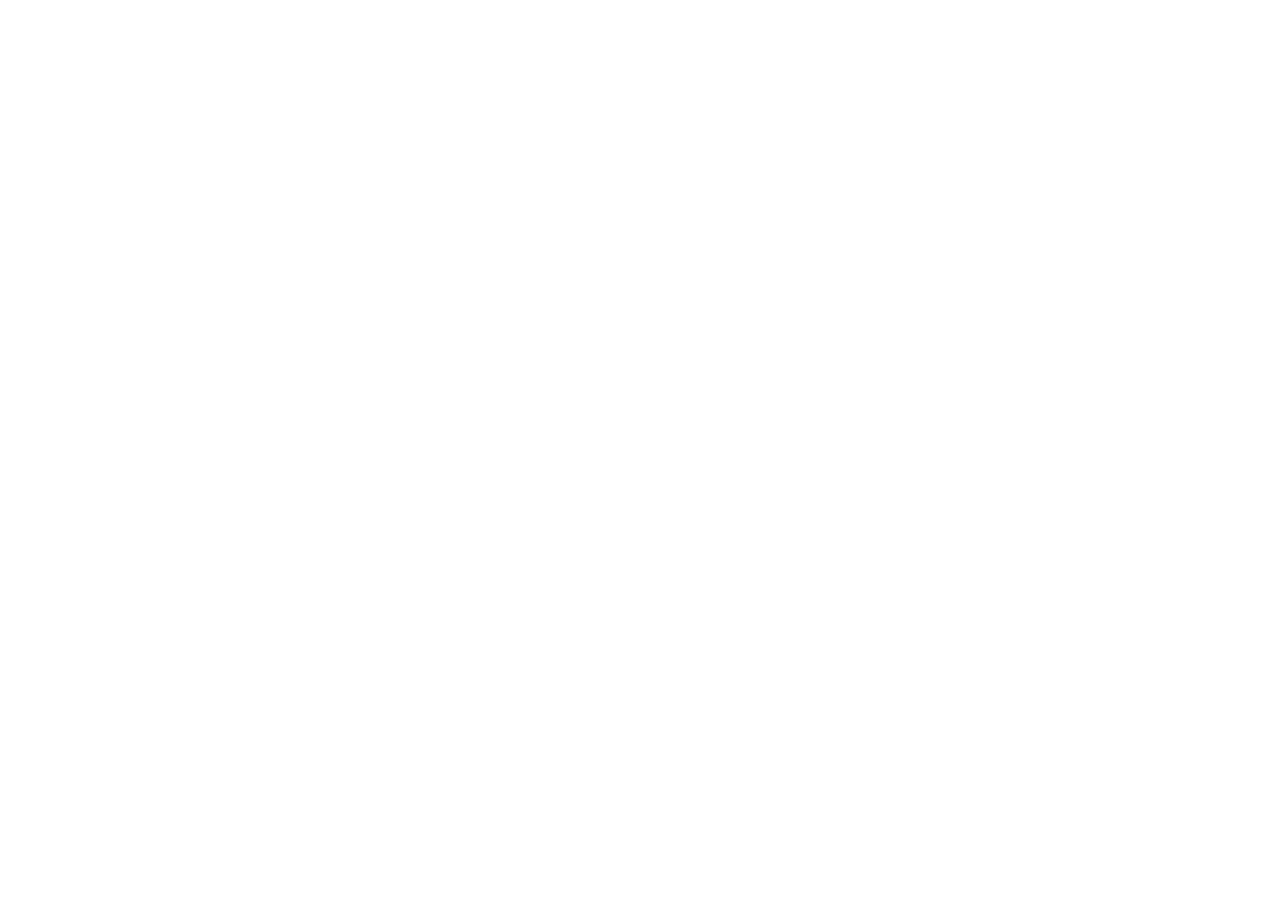
==== index.html @ e38ead63 "first commit and upload" ====
<!DOCTYPE html>
<html lang="en">
<head>
    <meta charset="UTF-8">
    <meta name="viewport" content="width=device-width, initial-scale=1.0">
    <link href="https://cdn.jsdelivr.net/npm/bootstrap@5.3.0/dist/css/bootstrap.min.css" rel="stylesheet" integrity="sha384-9ndCyUaIbzAi2FUVXJi0CjmCapSmO7SnpJef0486qhLnuZ2cdeRhO02iuK6FUUVM" crossorigin="anonymous">
    <script src="https://cdn.jsdelivr.net/npm/bootstrap@5.3.0/dist/js/bootstrap.bundle.min.js" integrity="sha384-geWF76RCwLtnZ8qwWowPQNguL3RmwHVBC9FhGdlKrxdiJJigb/j/68SIy3Te4Bkz" crossorigin="anonymous"></script>
    <link href="./css/mystyle.css" type="text/css" rel="stylesheet">
    <script src="./js/main.js"></script>
    <title>Welcome</title>
</head>
<body>
    
</body>
</html>
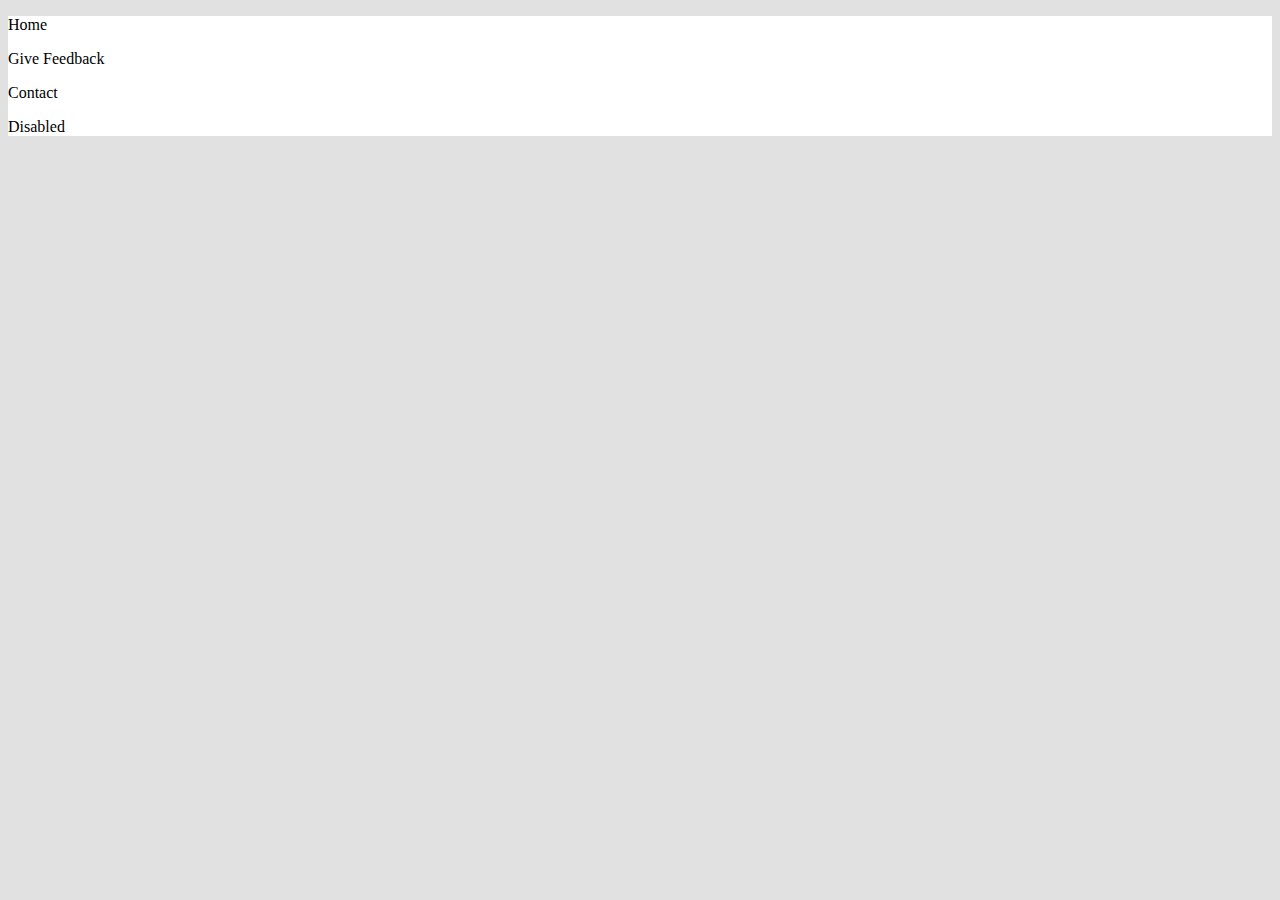
==== commit ee65d8e1: "implementing header and footer" ====
--- a/index.html
+++ b/index.html
@@ -10,6 +10,32 @@
     <title>Welcome</title>
 </head>
 <body>
+
+        <div class="container header">
+            <div class="row justify-content-center align-items-center">
+
+                <div class="col float-left">
+                    <p></p>
+                    <p>Home</p>
+                </div>
+
+                <div class="col center">
+                    <p></p>
+                    <p>Give Feedback</p>
+                </div>
+
+                <div class="col center">
+                    <p></p>
+                    <p>Contact</p>
+                </div>
+
+                <div class="col float-right align_right">
+                    <p></p>
+                    <p>Disabled</p>
+                </div>
+
+            </div>
+        </div>
     
 </body>
 </html>--- a/css/mystyle.css
+++ b/css/mystyle.css
@@ -0,0 +1,27 @@
+body
+{
+    background-color: rgb(225, 225, 225);
+}
+
+.header
+{
+    position: sticky;
+    top: 0;
+    background-color: white;
+    z-index: 100;
+}
+
+.text_align_right
+{
+    text-align: right;
+}
+
+.text_align_left
+{
+    text-align: left;
+}
+
+.text_align_center
+{
+    text-align: center;
+}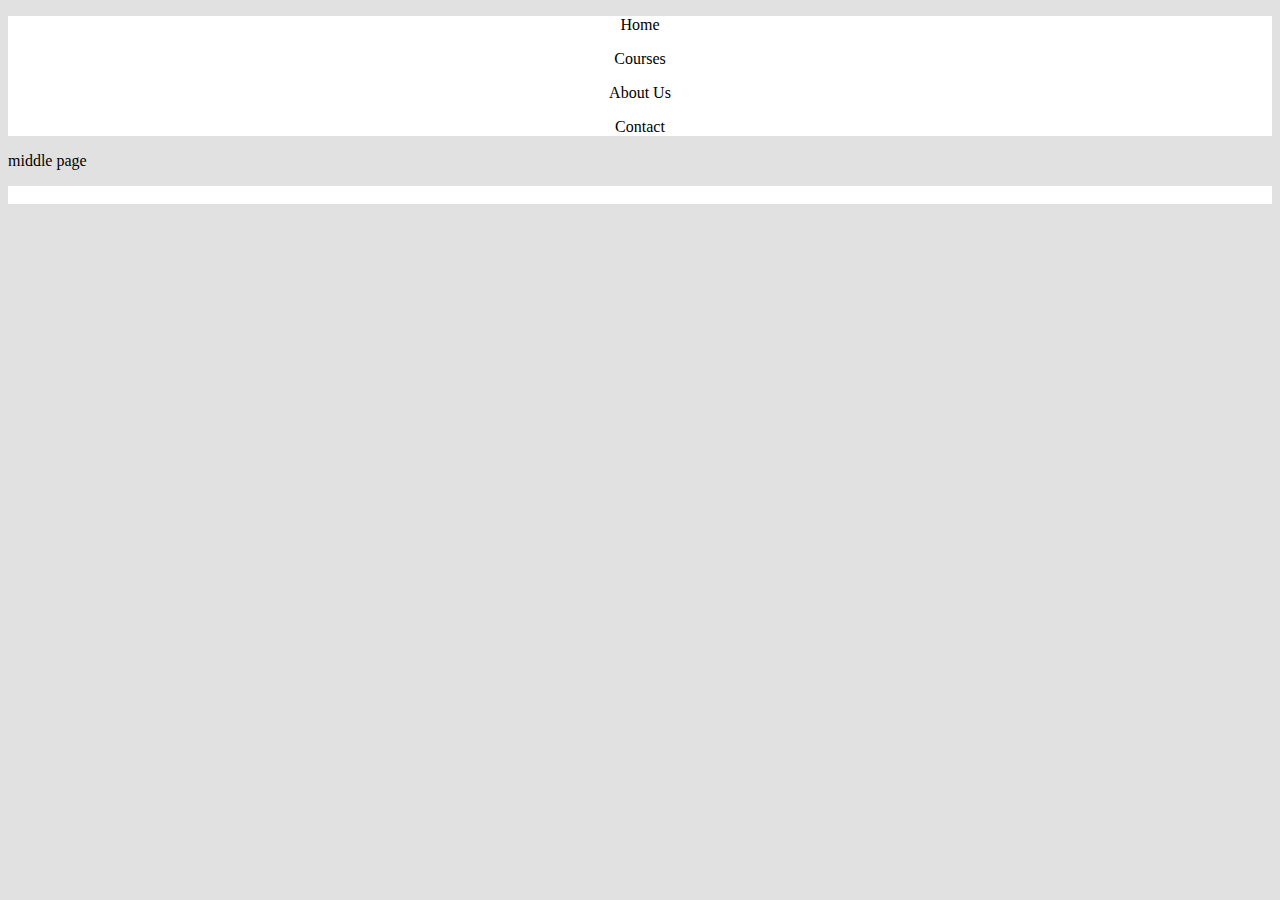
==== commit a4be25d1: "further changes" ====
--- a/index.html
+++ b/index.html
@@ -11,8 +11,9 @@
 </head>
 <body>
 
-        <div class="container header">
-            <div class="row justify-content-center align-items-center">
+    <div class="header">
+        <div class="container">
+            <div class="row justify-content-center align-items-center text_align_center">
 
                 <div class="col float-left">
                     <p></p>
@@ -21,21 +22,40 @@
 
                 <div class="col center">
                     <p></p>
-                    <p>Give Feedback</p>
+                    <p>Courses</p>
                 </div>
 
                 <div class="col center">
                     <p></p>
-                    <p>Contact</p>
+                    <p>About Us</p>
                 </div>
 
-                <div class="col float-right align_right">
+                <div class="col float-right">
                     <p></p>
-                    <p>Disabled</p>
+                    <p>Contact</p>
                 </div>
 
             </div>
         </div>
+    </div>
+
+    <div>
+        <p>middle page</p>
+    </div>
+
+    <div class="footer">
+        <div class="container">
+            <div class="row justify-content-center align-items-center">
+                <div class="col">
+                    <p><br></p>
+                    <p></p>
+                </div>
+            </div>
+        </div>
+
+    </div>
+
+
     
 </body>
 </html>--- a/css/mystyle.css
+++ b/css/mystyle.css
@@ -8,6 +8,17 @@
     position: sticky;
     top: 0;
     background-color: white;
+    margin-bottom: auto;
+    z-index: 100;
+}
+
+.footer
+{
+    text-align:center;
+    position: sticky;
+    bottom: 0;
+    background-color: white;
+    margin-top: auto;
     z-index: 100;
 }
 
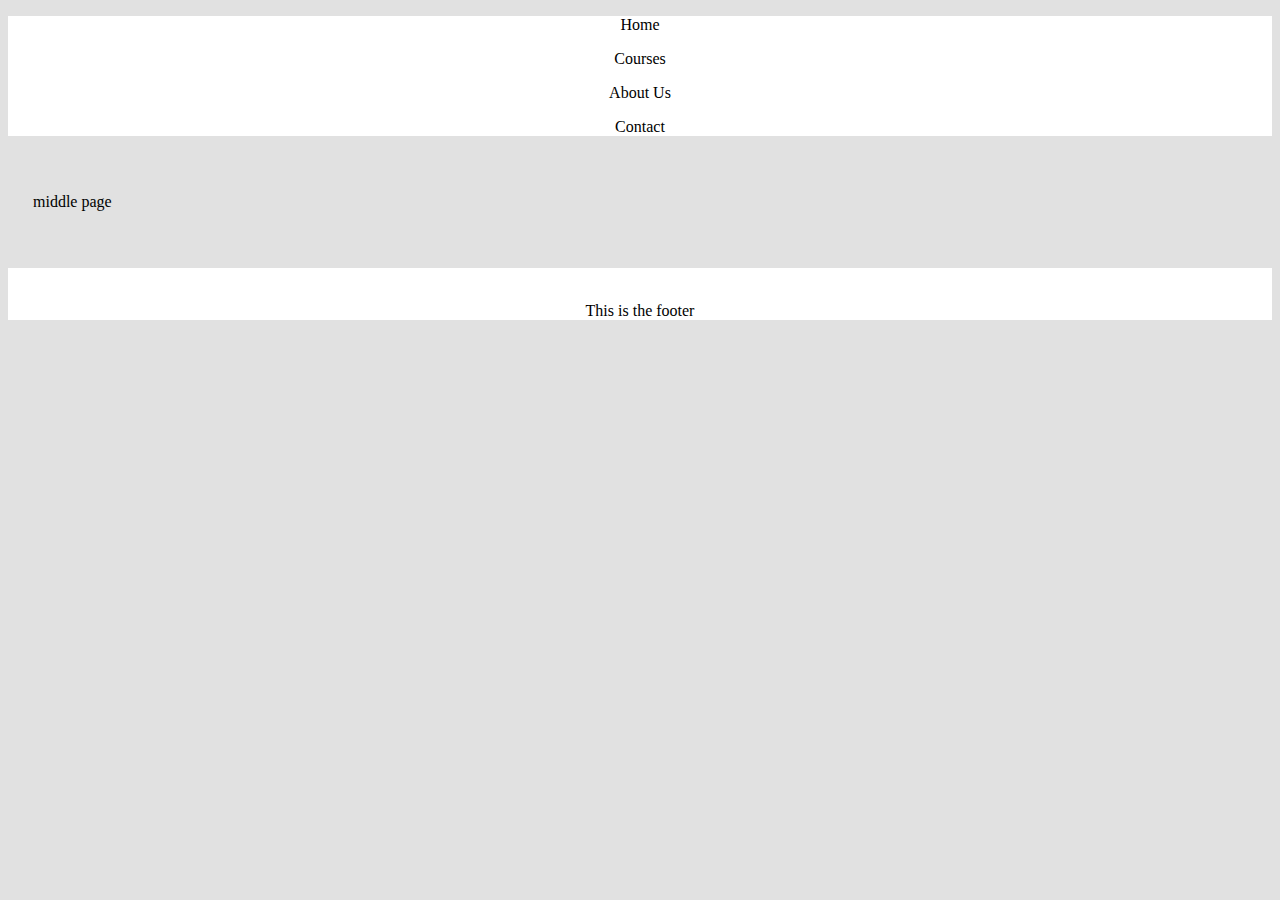
==== commit fd0f3d1d: "inserted first validation function" ====
--- a/index.html
+++ b/index.html
@@ -39,7 +39,7 @@
         </div>
     </div>
 
-    <div>
+    <div class="middle_page">
         <p>middle page</p>
     </div>
 
@@ -48,7 +48,7 @@
             <div class="row justify-content-center align-items-center">
                 <div class="col">
                     <p><br></p>
-                    <p></p>
+                    <p>This is the footer</p>
                 </div>
             </div>
         </div>
--- a/css/mystyle.css
+++ b/css/mystyle.css
@@ -35,4 +35,17 @@
 .text_align_center
 {
     text-align: center;
+}
+
+.alert-message
+{
+    color: red;
+    font-size: bold;
+}
+
+.middle_page
+{
+    height: 100%;
+    width: 100%;
+    padding: 25px;
 }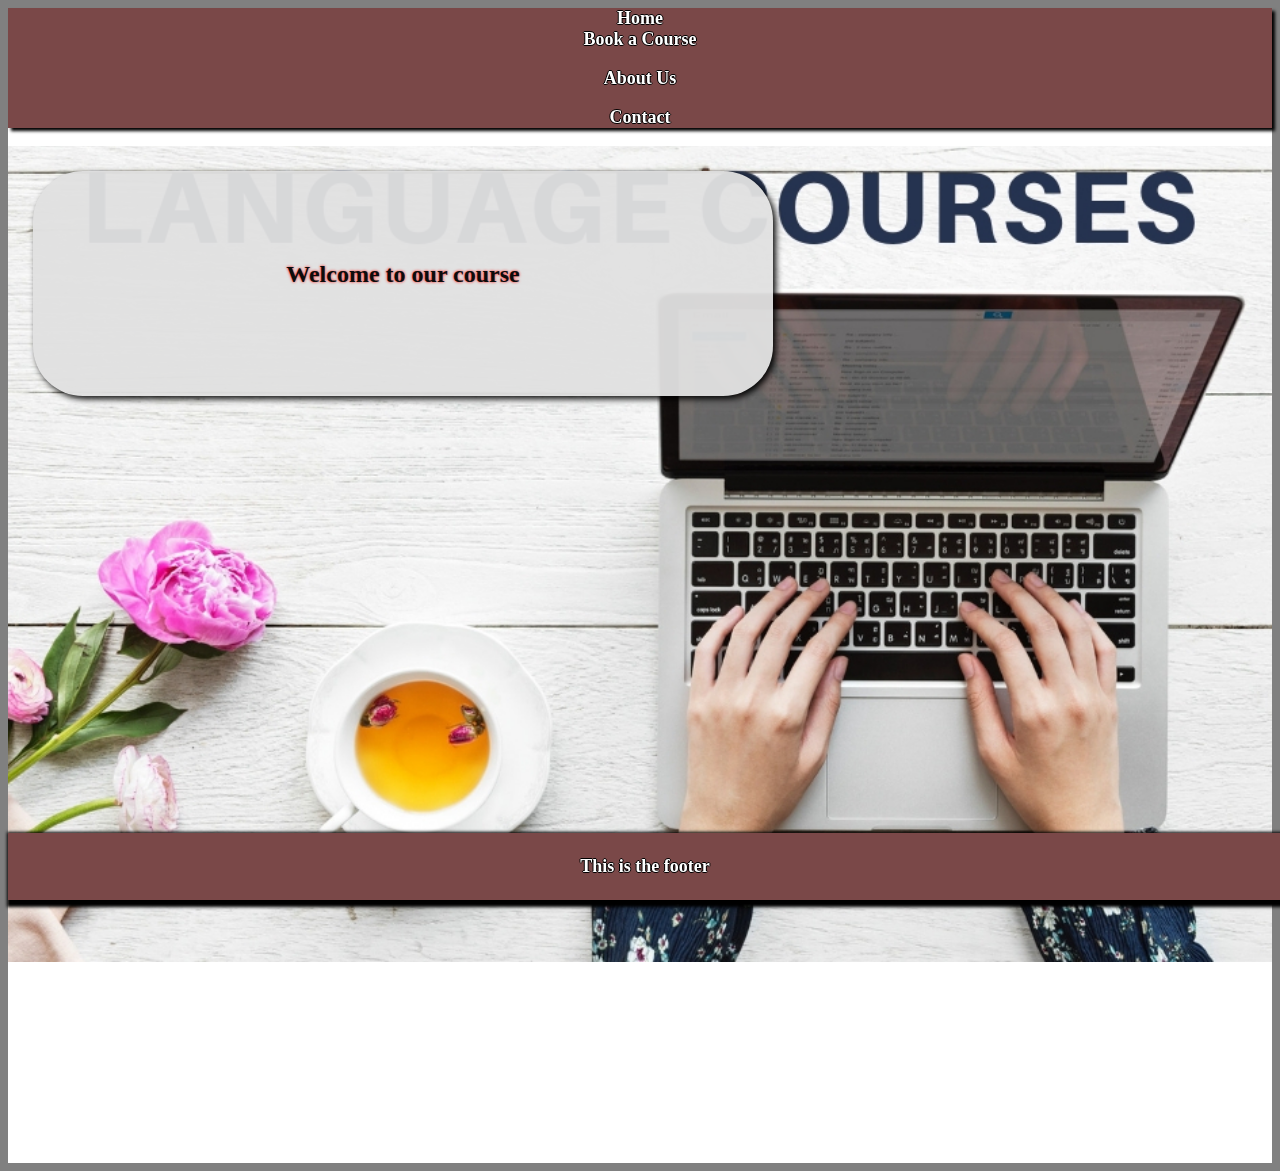
==== commit 7d6a9bba: "designed a lot of things" ====
--- a/index.html
+++ b/index.html
@@ -5,57 +5,57 @@
     <meta name="viewport" content="width=device-width, initial-scale=1.0">
     <link href="https://cdn.jsdelivr.net/npm/bootstrap@5.3.0/dist/css/bootstrap.min.css" rel="stylesheet" integrity="sha384-9ndCyUaIbzAi2FUVXJi0CjmCapSmO7SnpJef0486qhLnuZ2cdeRhO02iuK6FUUVM" crossorigin="anonymous">
     <script src="https://cdn.jsdelivr.net/npm/bootstrap@5.3.0/dist/js/bootstrap.bundle.min.js" integrity="sha384-geWF76RCwLtnZ8qwWowPQNguL3RmwHVBC9FhGdlKrxdiJJigb/j/68SIy3Te4Bkz" crossorigin="anonymous"></script>
-    <link href="./css/mystyle.css" type="text/css" rel="stylesheet">
-    <script src="./js/main.js"></script>
+    <link  rel="stylesheet" href="./css/mystyle.css" type="text/css">
     <title>Welcome</title>
 </head>
 <body>
+<div class="page">
 
     <div class="header">
         <div class="container">
             <div class="row justify-content-center align-items-center text_align_center">
 
                 <div class="col float-left">
-                    <p></p>
-                    <p>Home</p>
+                    <a href="./index.html" target="_self" title="Home" class="homelink">Home</a>
+                </div>
+
+                <div class="col center">
+                    <a href="./booking.html" target="_self" title="Book a Course" class="homelink">Book a Course</a>
                 </div>
 
                 <div class="col center">
                     <p></p>
-                    <p>Courses</p>
-                </div>
-
-                <div class="col center">
-                    <p></p>
-                    <p>About Us</p>
+                    <p class="homelink">About Us</p>
                 </div>
 
                 <div class="col float-right">
                     <p></p>
-                    <p>Contact</p>
+                    <p class="homelink">Contact</p>
                 </div>
 
             </div>
         </div>
     </div>
 
-    <div class="middle_page">
-        <p>middle page</p>
+    <div class="middle_page background-index">
+        <div class="container completion-form">
+            <div class="row justify-content-center align-items-center">
+            <h2 class="text_align_center">Welcome to our course</h2><br>
+
+            </div>
+        </div>
     </div>
 
     <div class="footer">
         <div class="container">
-            <div class="row justify-content-center align-items-center">
-                <div class="col">
-                    <p><br></p>
+            <div class="row justify-content-center align-items-center text_align_center homelink">
+                <div class="col center">
                     <p>This is the footer</p>
                 </div>
             </div>
         </div>
-
     </div>
 
-
-    
+</div>
 </body>
 </html>--- a/css/mystyle.css
+++ b/css/mystyle.css
@@ -1,25 +1,52 @@
 body
 {
-    background-color: rgb(225, 225, 225);
+    /* background-color: rgb(225, 225, 225); */
+    background-color: grey;
+    display: flex;
+    flex-direction: column;
+    height: 100%;
 }
 
 .header
 {
     position: sticky;
     top: 0;
+    background-color: rgb(122, 72, 72);
+    margin-bottom: auto;
+    width: 100%;
+    z-index: 100;
+    border: black;
+    box-shadow:3px 3px 3px black;
+}
+
+
+.middle_page
+{
     background-color: white;
-    margin-bottom: auto;
-    z-index: 100;
+    padding: 25px;
+    /* border-radius: 15px;
+    margin: 15px; */
+    min-height: 100vh;
+    bottom: 0;
+    left: 0;
+}
+
+.page
+{
+    background-color: rgb(255, 255, 255);
+    flex: 1;    
 }
 
 .footer
 {
-    text-align:center;
     position: sticky;
     bottom: 0;
-    background-color: white;
+    background-color: rgb(122, 72, 72);
     margin-top: auto;
+    width: 100%;
     z-index: 100;
+    padding: 5px;
+    box-shadow: 3px 3px 3px 4px black;
 }
 
 .text_align_right
@@ -43,9 +70,92 @@
     font-size: bold;
 }
 
-.middle_page
+.input
 {
-    height: 100%;
-    width: 100%;
-    padding: 25px;
-}+    height: 35px;
+    width: 250px;
+    min-width: 33px;
+    max-width: 100%;
+    border-width: 2px;
+    border-radius: 50px;
+    padding-left: 10px;
+    padding-right: 6px;
+}
+
+.completion-form
+{
+    background-color: rgb(225, 225, 225);
+    text-shadow: 0 0 3px #FF0000;
+    box-shadow: 3px 3px 6px #000000;
+    padding: 70px;
+    border-radius: 50px;
+    max-width: 600px;
+    opacity: .95;
+}
+
+.submit-input
+{
+    display: flex;
+    justify-content: center;
+    align-items: center;
+}
+
+.homelink
+{
+    font-size: large;
+    font-weight: bold;
+    color: white;
+    text-shadow: -1px 0 black, 0 1px black, 1px 0 black, 0 -1px black;
+}
+
+a:link 
+{
+    text-decoration: none;
+}
+
+a:visited 
+{
+    text-decoration: none;
+}
+
+a:hover 
+{
+    text-decoration: none;
+    color: grey;
+}
+
+a:active 
+{
+    text-decoration: none;
+}
+
+
+.background-index
+{
+    background-image: url("../images/online.jpg");
+    background-repeat: no-repeat;
+    background-size: cover;
+    background-repeat: no-repeat;
+    background-position: center;
+    background-attachment: fixed;
+}
+
+.background-booking
+{
+    background-image: url("../images/adult-school_language-hub_hero-1.jpeg");
+    background-repeat: no-repeat;
+    background-size: cover;
+    background-repeat: no-repeat;
+    background-position: center;
+    background-attachment: fixed;
+}
+
+.background-confirmation
+{
+    background-image: url("../images/sprachkurse.jpg");
+    background-repeat: no-repeat;
+    background-size: cover;
+    background-repeat: no-repeat;
+    background-position: center;
+    background-attachment: fixed;
+}
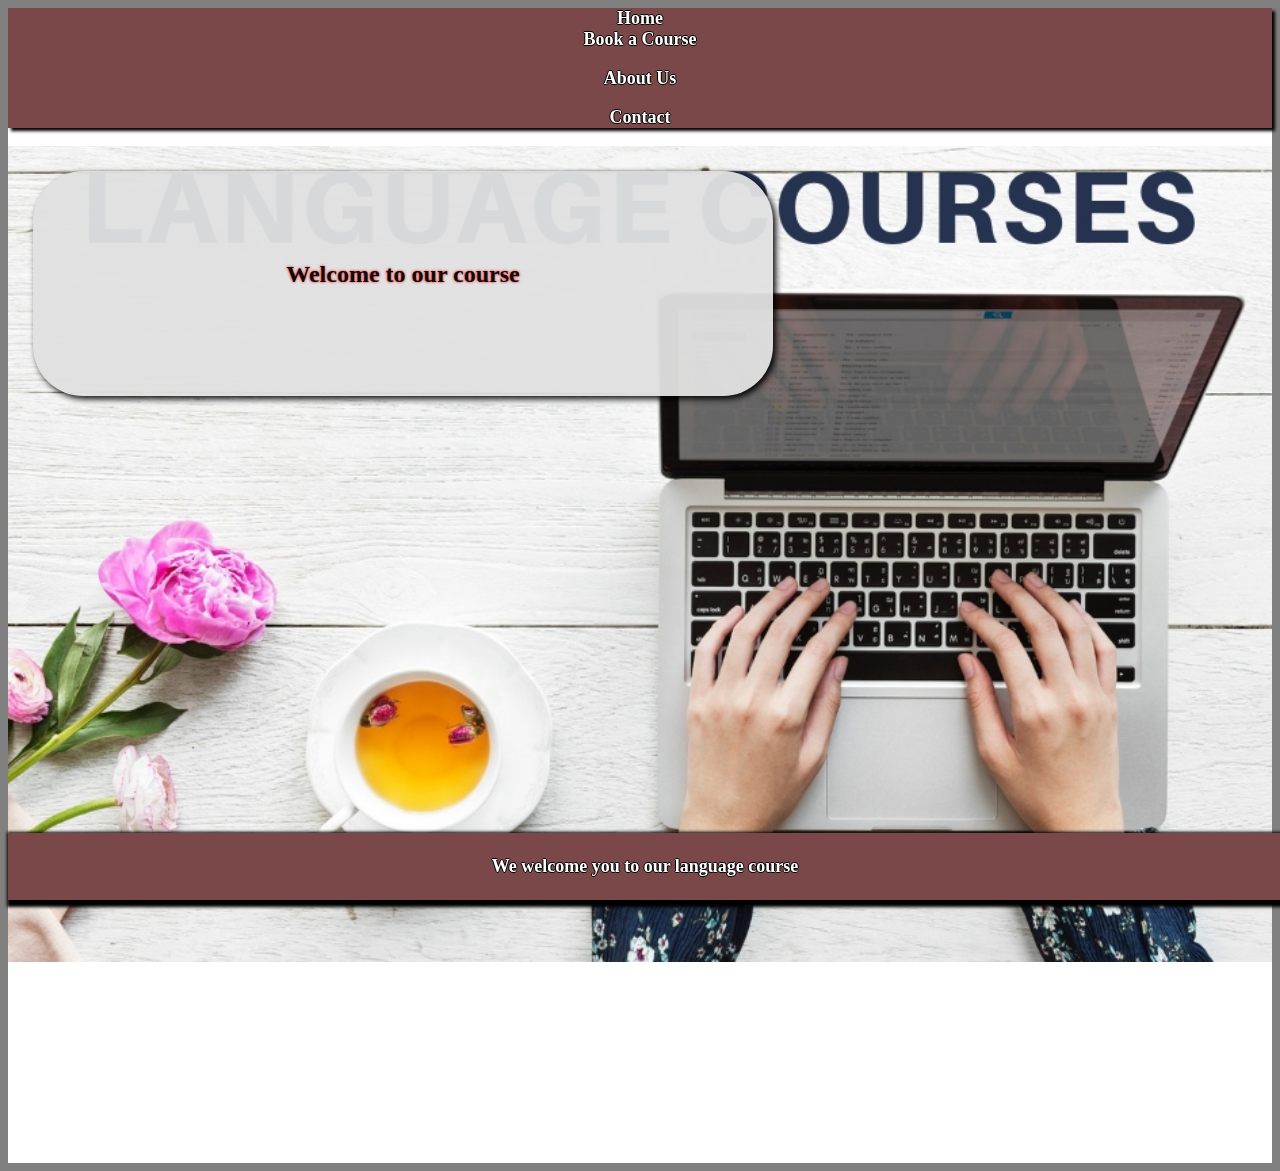
==== commit 91325ebd: "javascript for return of values from confirmation" ====
--- a/index.html
+++ b/index.html
@@ -40,7 +40,7 @@
     <div class="middle_page background-index">
         <div class="container completion-form">
             <div class="row justify-content-center align-items-center">
-            <h2 class="text_align_center">Welcome to our course</h2><br>
+            <h2 class="text_align_center completion-text">Welcome to our course</h2><br>
 
             </div>
         </div>
@@ -50,7 +50,7 @@
         <div class="container">
             <div class="row justify-content-center align-items-center text_align_center homelink">
                 <div class="col center">
-                    <p>This is the footer</p>
+                    <p>We welcome you to our language course</p>
                 </div>
             </div>
         </div>
--- a/css/mystyle.css
+++ b/css/mystyle.css
@@ -85,12 +85,17 @@
 .completion-form
 {
     background-color: rgb(225, 225, 225);
-    text-shadow: 0 0 3px #FF0000;
     box-shadow: 3px 3px 6px #000000;
     padding: 70px;
     border-radius: 50px;
     max-width: 600px;
     opacity: .95;
+}
+
+.completion-text
+{
+    text-shadow: 0 0 3px #FF0000;
+
 }
 
 .submit-input
